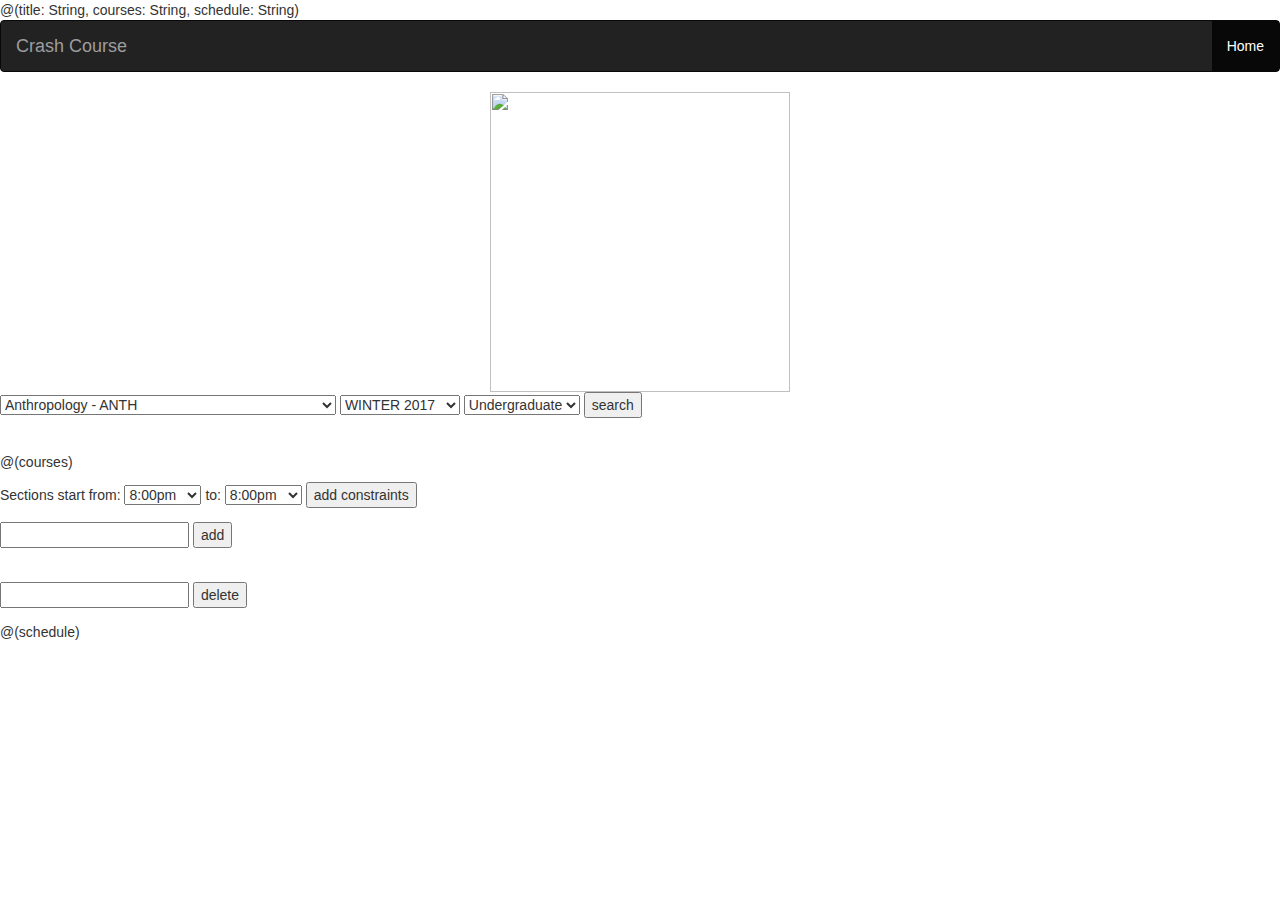
==== WebApp_CrashCourses-master/CrashCourses/app/views/res.scala.html @ f78f384e "Updated So Far" ====
@(title: String, courses: String, schedule: String)

<!DOCTYPE html>

<html>
<head>
    <style type="text/css">
        p {white-space: pre;}
    </style>
    <title>Crash Course</title>
    <link rel="stylesheet" type="text/css" href="view.css">
    <meta charset="utf-8">
    <meta name="viewport" content="width=device-width, initial-scale=1">
    <link rel="stylesheet" href="https://maxcdn.bootstrapcdn.com/bootstrap/3.3.7/css/bootstrap.min.css">
    <script src="https://ajax.googleapis.com/ajax/libs/jquery/3.1.1/jquery.min.js"></script>
    <script src="https://maxcdn.bootstrapcdn.com/bootstrap/3.3.7/js/bootstrap.min.js"></script>
    <link rel="stylesheet" href="https://maxcdn.bootstrapcdn.com/bootstrap/3.3.7/css/bootstrap.min.css" integrity="sha384-BVYiiSIFeK1dGmJRAkycuHAHRg32OmUcww7on3RYdg4Va+PmSTsz/K68vbdEjh4u" crossorigin="anonymous">
    <link rel="stylesheet" type="text/css" href="@routes.Assets.at("stylesheets/proj.css")">
    <script src= "@routes.Assets.at("javascripts/bootstrap.js")"></script>
        
</head>

<body>
    <nav class="navbar navbar-inverse">
      <div class="container-fluid">
        <div class="navbar-header">
          <a class="navbar-brand" href="#">Crash Course</a>
        </div>
        <ul class="nav navbar-nav navbar-right">
          <li class="active"><a href="#">Home</a></li>
        </ul>
      </div>
    </nav>
  
    <div class="container">
      <center><img src="@routes.Assets.at("images/calendar.png")" width="300px" height="300px"></center>
    </div>

  <div id="page-wrap">
  <div class="left">
    <td class="input">
    <form method="POST" action="/postForm">
        <select name="department" id="department" class="droplist">
        	<option selected="selected" value="ANTH">Anthropology                             - ANTH</option>
        	<option value="ART">Art                                      - ART</option>
        	<option value="ART  CS ">Art (Creative Studies)                   - ART  CS </option>
        	<option value="ARTHI">Art History                              - ARTHI</option>
        	<option value="ARTST">Art Studio                               - ARTST</option>
        	<option value="AS AM">Asian American Studies                   - AS AM</option>
        	<option value="ASTRO">Astronomy                                - ASTRO</option>
        	<option value="BIOL">Biology                                  - BIOL</option>
        	<option value="BIOL CS ">Biology (Creative Studies)               - BIOL CS </option>
        	<option value="BMSE">Biomolecular Science and Engineering     - BMSE</option>
        	<option value="BL ST">Black Studies                            - BL ST</option>
        	<option value="CH E">Chemical Engineering                     - CH E</option>
        	<option value="CHEM CS ">Chemistry (Creative Studies)             - CHEM CS </option>
        	<option value="CHEM">Chemistry and Biochemistry               - CHEM</option>
        	<option value="CH ST">Chicano Studies                          - CH ST</option>
        	<option value="CHIN">Chinese                                  - CHIN</option>
        	<option value="CLASS">Classics                                 - CLASS</option>
        	<option value="COMM">Communication                            - COMM</option>
        	<option value="C LIT">Comparative Literature                   - C LIT</option>
        	<option value="CMPSC">Computer Science                         - CMPSC</option>
        	<option value="CMPSCCS ">Computer Science (Creative Studies)      - CMPSCCS </option>
        	<option value="CMPTG">Computing (Creative Studies)             - CMPTG</option>
        	<option value="CMPTGCS ">Computing (Creative Studies)             - CMPTGCS </option>
        	<option value="CNCSP">Counseling, Clinical, School Psychology  - CNCSP</option>
        	<option value="DANCE">Dance                                    - DANCE</option>
        	<option value="DYNS">Dynamical Neuroscience                   - DYNS</option>
        	<option value="EARTH">Earth Science                            - EARTH</option>
        	<option value="EACS">East Asian Cultural Studies              - EACS</option>
        	<option value="EEMB">Ecology, Evolution &amp; Marine Biology      - EEMB</option>
        	<option value="ECON">Economics                                - ECON</option>
        	<option value="ED">Education                                - ED</option>
        	<option value="ECE">Electrical Computer Engineering          - ECE</option>
        	<option value="ENGR">Engineering Sciences                     - ENGR</option>
        	<option value="ENGL">English                                  - ENGL</option>
        	<option value="ESM">Environmental Science &amp; Management       - ESM</option>
        	<option value="ENV S">Environmental Studies                    - ENV S</option>
        	<option value="ESS">Exercise &amp; Sport Studies                 - ESS</option>
        	<option value="ES">Exercise Sport                           - ES</option>
        	<option value="FEMST">Feminist Studies                         - FEMST</option>
        	<option value="FAMST">Film and Media Studies                   - FAMST</option>
        	<option value="FLMST">Film Studies                             - FLMST</option>
        	<option value="FR">French                                   - FR</option>
        	<option value="GEN S   ">General Studies (Creative Studies)       - GEN S   </option>
        	<option value="GEN SCS ">General Studies (Creative Studies)       - GEN SCS </option>
        	<option value="GEOG">Geography                                - GEOG</option>
        	<option value="GER">German                                   - GER</option>
        	<option value="GPS">Global Peace and Security                - GPS</option>
        	<option value="GLOBL">Global Studies                           - GLOBL</option>
        	<option value="GRAD">Graduate Division                        - GRAD</option>
        	<option value="GREEK">Greek                                    - GREEK</option>
        	<option value="HEB">Hebrew                                   - HEB</option>
        	<option value="HIST">History                                  - HIST</option>
        	<option value="INT">Interdisciplinary                        - INT</option>
        	<option value="INT  CS ">Interdisciplinary (Creative Studies)     - INT  CS </option>
        	<option value="ITAL">Italian                                  - ITAL</option>
        	<option value="JAPAN">Japanese                                 - JAPAN</option>
        	<option value="KOR">Korean                                   - KOR</option>
        	<option value="LATIN">Latin                                    - LATIN</option>
        	<option value="LAIS">Latin American and Iberian Studies       - LAIS</option>
        	<option value="LING">Linguistics                              - LING</option>
        	<option value="LIT     ">Literature (Creative Studies)            - LIT     </option>
        	<option value="LIT  CS ">Literature (Creative Studies)            - LIT  CS </option>
        	<option value="MARSC">Marine Science                           - MARSC</option>
        	<option value="MATRL">Materials                                - MATRL</option>
        	<option value="MATH">Mathematics                              - MATH</option>
        	<option value="MATH CS ">Mathematics (Creative Studies)           - MATH CS </option>
        	<option value="ME">Mechanical Engineering                   - ME</option>
        	<option value="MAT">Media Arts and Technology                - MAT</option>
        	<option value="ME ST">Medieval Studies                         - ME ST</option>
        	<option value="MES">Middle East Studies                      - MES</option>
        	<option value="MS">Military Science                         - MS</option>
        	<option value="MCDB">Molecular, Cellular &amp; Develop. Biology   - MCDB</option>
        	<option value="MUS">Music                                    - MUS</option>
        	<option value="MUS  CS ">Music (Creative Studies)                 - MUS  CS </option>
        	<option value="MUS A">Music Performance Laboratories           - MUS A</option>
        	<option value="PHIL">Philosophy                               - PHIL</option>
        	<option value="PHYS">Physics                                  - PHYS</option>
        	<option value="PHYS CS ">Physics (Creative Studies)               - PHYS CS </option>
        	<option value="POL S">Political Science                        - POL S</option>
        	<option value="PORT">Portuguese                               - PORT</option>
        	<option value="PSY">Psychology                               - PSY</option>
        	<option value="RG ST">Religious Studies                        - RG ST</option>
        	<option value="RENST">Renaissance Studies                      - RENST</option>
        	<option value="SLAV">Slavic                                   - SLAV</option>
        	<option value="SOC">Sociology                                - SOC</option>
        	<option value="SPAN">Spanish                                  - SPAN</option>
        	<option value="SHS">Speech &amp; Hearing Sciences                - SHS</option>
        	<option value="PSTAT">Statistics &amp; Applied Probability         - PSTAT</option>
        	<option value="TMP">Technology Management                    - TMP</option>
        	<option value="THTR">Theater                                  - THTR</option>
        	<option value="WRIT">Writing                                  - WRIT</option>
        	<option value="W&amp;L">Writing &amp; Literature (Creative Studies)  - W&amp;L</option>
        	<option value="W&amp;L  CS ">Writing &amp; Literature (Creative Studies)  - W&amp;L  CS </option>
        </select>

 
        <select name="quarter" id="quarter" class="droplist">
        	<option value="20172">SPRING 2017 </option>
        	<option selected="selected" value="20171">WINTER 2017 </option>
        	<option value="20164">FALL 2016   </option>
        	<option value="20163">SUMMER 2016 </option>
        	<option value="20162">SPRING 2016 </option>
        	<option value="20161">WINTER 2016 </option>
        	<option value="20154">FALL 2015   </option>
        	<option value="20153">SUMMER 2015 </option>
        	<option value="20152">SPRING 2015 </option>
        	<option value="20151">WINTER 2015 </option>
    	</select>

	
    	
        <select name="level" id="level" class="droplist">
        	<option selected="selected" value="Undergraduate">Undergraduate</option>
        	<option value="Graduate">Graduate</option>
        	<option value="All">All</option>
        </select>
        
        <input value="search" type="submit"></input>
    </form>
    </td>
    <br/>
    
    <div id="box">
    <p name="course" id="info">@(courses)</p>
    </div>
    
    <form method="POST" action="/addConstraints">
         
        <span>Sections start from:</span>
        <select name="startTime" id="startTime" class="droplist">
        	<option selected="selected" value="8">8:00am</option>
        	<option selected="selected" value="9">9:00am</option>
        	<option selected="selected" value="10">10:00am</option>
        	<option selected="selected" value="11">11:00am</option>
        	<option selected="selected" value="12">12:00pm</option>
        	<option selected="selected" value="13">1:00pm</option>
        	<option selected="selected" value="14">2:00pm</option>
        	<option selected="selected" value="15">3:00pm</option>
        	<option selected="selected" value="16">4:00pm</option>
        	<option selected="selected" value="17">5:00pm</option>
        	<option selected="selected" value="18">6:00pm</option>
        	<option selected="selected" value="19">7:00pm</option>
        	<option selected="selected" value="20">8:00pm</option>
        </select>
        
        <span>to:</span>
        <select name="endTime" id="endTime" class="droplist">
        	<option selected="selected" value="8">8:00am</option>
        	<option selected="selected" value="9">9:00am</option>
        	<option selected="selected" value="10">10:00am</option>
        	<option selected="selected" value="11">11:00am</option>
        	<option selected="selected" value="12">12:00pm</option>
        	<option selected="selected" value="13">1:00pm</option>
        	<option selected="selected" value="14">2:00pm</option>
        	<option selected="selected" value="15">3:00pm</option>
        	<option selected="selected" value="16">4:00pm</option>
        	<option selected="selected" value="17">5:00pm</option>
        	<option selected="selected" value="18">6:00pm</option>
        	<option selected="selected" value="19">7:00pm</option>
        	<option selected="selected" value="20">8:00pm</option>
        </select>
        
        <input value="add constraints" type="submit"></input>
    </form>
    
    <form method="POST" action="/addClass">
        <input type="text" name="content"></input>
        <input value="add" type="submit"></input>
    </form><br/>
    
    <form method="POST" action="/deleteClass">
        <input type="text" name="content"></input>
        <input value="delete" type="submit"></input>
    </form>
    
    <!--<form method="POST" action="/showSchedule">-->
    <!--    <input value="finish" type="submit"></input>-->
    <!--</form>-->
    </div>
    <div class="right">
    <div id= "box">
     <p>@(schedule)</p>
     </div>
    </div>
    </div>
  </body>
</html>
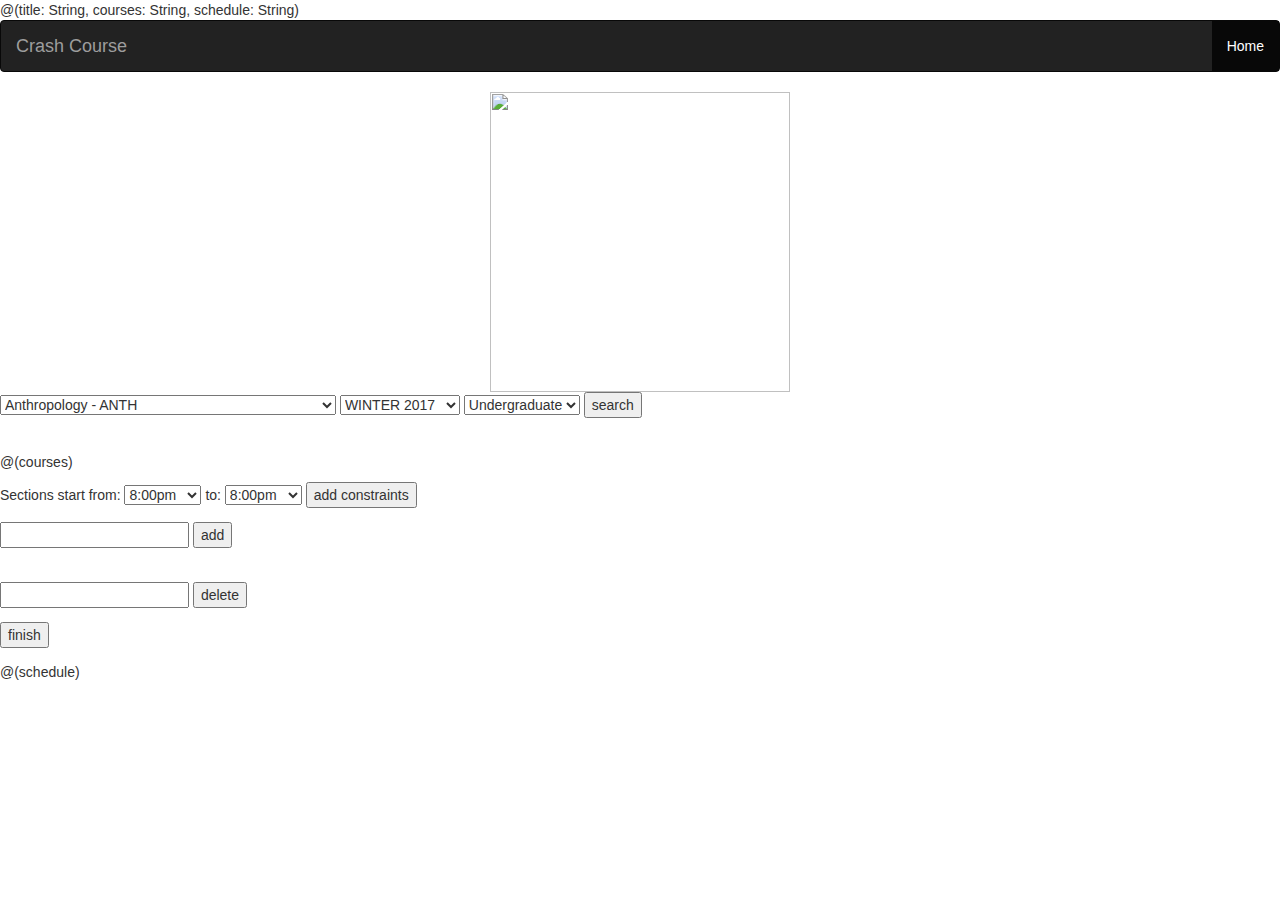
==== commit 4f0cf178: "Updated" ====
--- a/WebApp_CrashCourses-master/CrashCourses/app/views/res.scala.html
+++ b/WebApp_CrashCourses-master/CrashCourses/app/views/res.scala.html
@@ -216,9 +216,9 @@
         <input value="delete" type="submit"></input>
     </form>
     
-    <!--<form method="POST" action="/showSchedule">-->
-    <!--    <input value="finish" type="submit"></input>-->
-    <!--</form>-->
+    <form method="POST" action="/showSchedule">
+        <input value="finish" type="submit"></input>
+    </form>
     </div>
     <div class="right">
     <div id= "box">
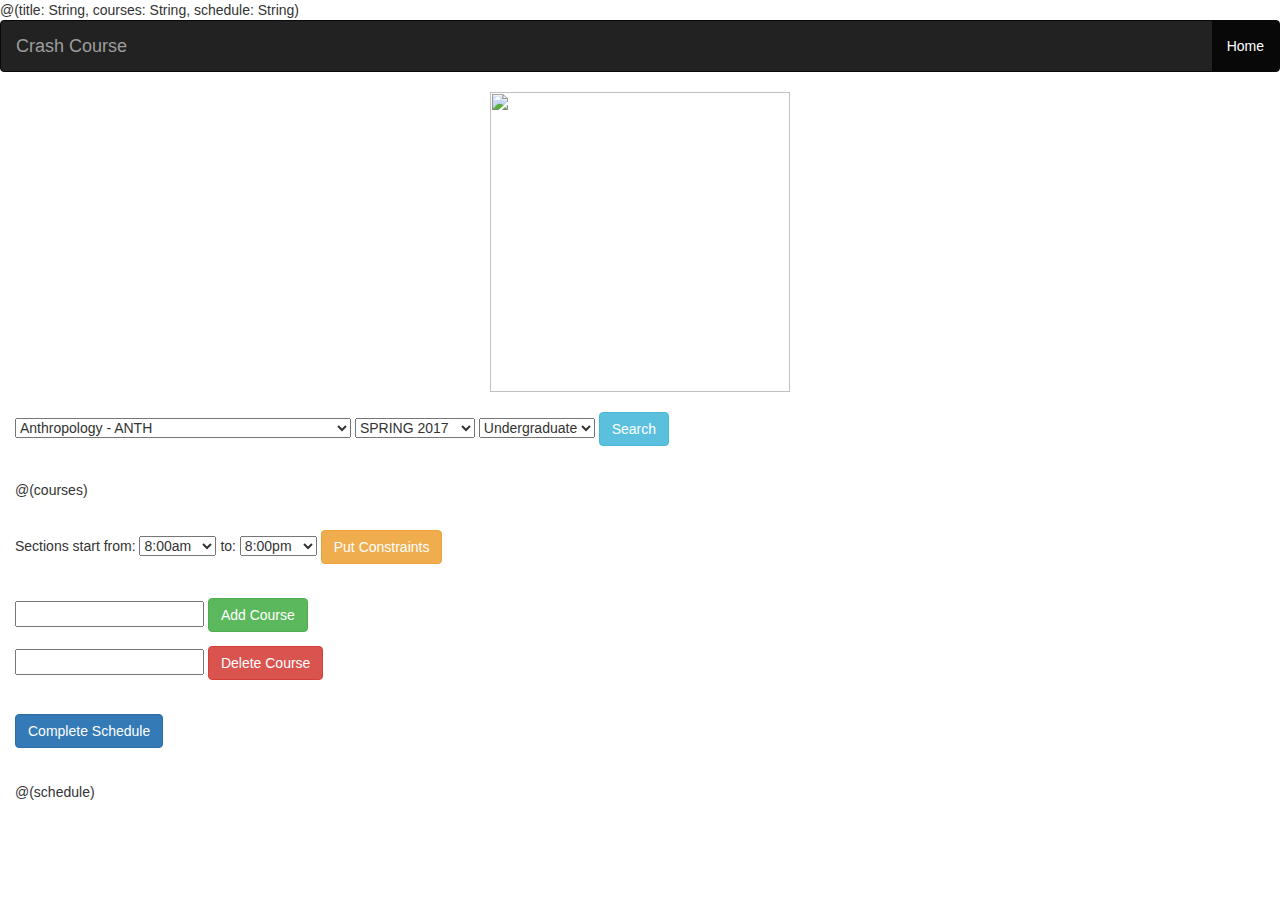
==== commit 0123e144: "FULLY UPDATE FINAL VERSION" ====
--- a/WebApp_CrashCourses-master/CrashCourses/app/views/res.scala.html
+++ b/WebApp_CrashCourses-master/CrashCourses/app/views/res.scala.html
@@ -24,10 +24,10 @@
     <nav class="navbar navbar-inverse">
       <div class="container-fluid">
         <div class="navbar-header">
-          <a class="navbar-brand" href="#">Crash Course</a>
+          <a class="navbar-brand" href="/">Crash Course</a>
         </div>
         <ul class="nav navbar-nav navbar-right">
-          <li class="active"><a href="#">Home</a></li>
+          <li class="active"><a href="/">Home</a></li>
         </ul>
       </div>
     </nav>
@@ -35,13 +35,16 @@
     <div class="container">
       <center><img src="@routes.Assets.at("images/calendar.png")" width="300px" height="300px"></center>
     </div>
-
-  <div id="page-wrap">
-  <div class="left">
+    
+    </br>
+
+  <!--<div id="page-wrap">-->
+  <!--<div class="left">-->
+  <div class="container-fluid">
     <td class="input">
     <form method="POST" action="/postForm">
         <select name="department" id="department" class="droplist">
-        	<option selected="selected" value="ANTH">Anthropology                             - ANTH</option>
+        	<option value="ANTH">Anthropology                             - ANTH</option>
         	<option value="ART">Art                                      - ART</option>
         	<option value="ART  CS ">Art (Creative Studies)                   - ART  CS </option>
         	<option value="ARTHI">Art History                              - ARTHI</option>
@@ -138,8 +141,8 @@
 
  
         <select name="quarter" id="quarter" class="droplist">
-        	<option value="20172">SPRING 2017 </option>
-        	<option selected="selected" value="20171">WINTER 2017 </option>
+        	<option selected="selected" value="20172">SPRING 2017 </option>
+        	<option value="20171">WINTER 2017 </option>
         	<option value="20164">FALL 2016   </option>
         	<option value="20163">SUMMER 2016 </option>
         	<option value="20162">SPRING 2016 </option>
@@ -150,40 +153,40 @@
         	<option value="20151">WINTER 2015 </option>
     	</select>
 
-	
-    	
         <select name="level" id="level" class="droplist">
         	<option selected="selected" value="Undergraduate">Undergraduate</option>
         	<option value="Graduate">Graduate</option>
         	<option value="All">All</option>
         </select>
         
-        <input value="search" type="submit"></input>
+        <input value="Search" type="submit" class="btn btn-info"></input>
     </form>
     </td>
+    
     <br/>
     
     <div id="box">
-    <p name="course" id="info">@(courses)</p>
-    </div>
+        <p name="course" id="info">@(courses)</p>
+    </div>
+    
+    </br>
     
     <form method="POST" action="/addConstraints">
-         
         <span>Sections start from:</span>
         <select name="startTime" id="startTime" class="droplist">
         	<option selected="selected" value="8">8:00am</option>
-        	<option selected="selected" value="9">9:00am</option>
-        	<option selected="selected" value="10">10:00am</option>
-        	<option selected="selected" value="11">11:00am</option>
-        	<option selected="selected" value="12">12:00pm</option>
-        	<option selected="selected" value="13">1:00pm</option>
-        	<option selected="selected" value="14">2:00pm</option>
-        	<option selected="selected" value="15">3:00pm</option>
-        	<option selected="selected" value="16">4:00pm</option>
-        	<option selected="selected" value="17">5:00pm</option>
-        	<option selected="selected" value="18">6:00pm</option>
-        	<option selected="selected" value="19">7:00pm</option>
-        	<option selected="selected" value="20">8:00pm</option>
+        	<option value="9">9:00am</option>
+        	<option value="10">10:00am</option>
+        	<option value="11">11:00am</option>
+        	<option value="12">12:00pm</option>
+        	<option value="13">1:00pm</option>
+        	<option value="14">2:00pm</option>
+        	<option value="15">3:00pm</option>
+        	<option value="16">4:00pm</option>
+        	<option value="17">5:00pm</option>
+        	<option value="18">6:00pm</option>
+        	<option value="19">7:00pm</option>
+        	<option value="20">8:00pm</option>
         </select>
         
         <span>to:</span>
@@ -203,28 +206,37 @@
         	<option selected="selected" value="20">8:00pm</option>
         </select>
         
-        <input value="add constraints" type="submit"></input>
-    </form>
+        <input class="btn btn-warning" value="Put Constraints" type="submit"></input>
+    </form>
+    
+    </br>
     
     <form method="POST" action="/addClass">
         <input type="text" name="content"></input>
-        <input value="add" type="submit"></input>
-    </form><br/>
+        <input class="btn btn-success" value="Add Course" type="submit"></input>
+    </form>
     
     <form method="POST" action="/deleteClass">
         <input type="text" name="content"></input>
-        <input value="delete" type="submit"></input>
-    </form>
+        <input class="btn btn-danger" value="Delete Course" type="submit"></input>
+    </form>
+    
+    </br>
     
     <form method="POST" action="/showSchedule">
-        <input value="finish" type="submit"></input>
-    </form>
-    </div>
+        <input class="btn btn-primary" value="Complete Schedule" type="submit"></input>
+    </form>
+    
+    </br>
+    
+    <!--</div>-->
+    
     <div class="right">
-    <div id= "box">
-     <p>@(schedule)</p>
-     </div>
-    </div>
+        <div id= "box">
+            <p>@(schedule)</p>
+        </div>
+    </div>
+    
     </div>
   </body>
 </html> 
